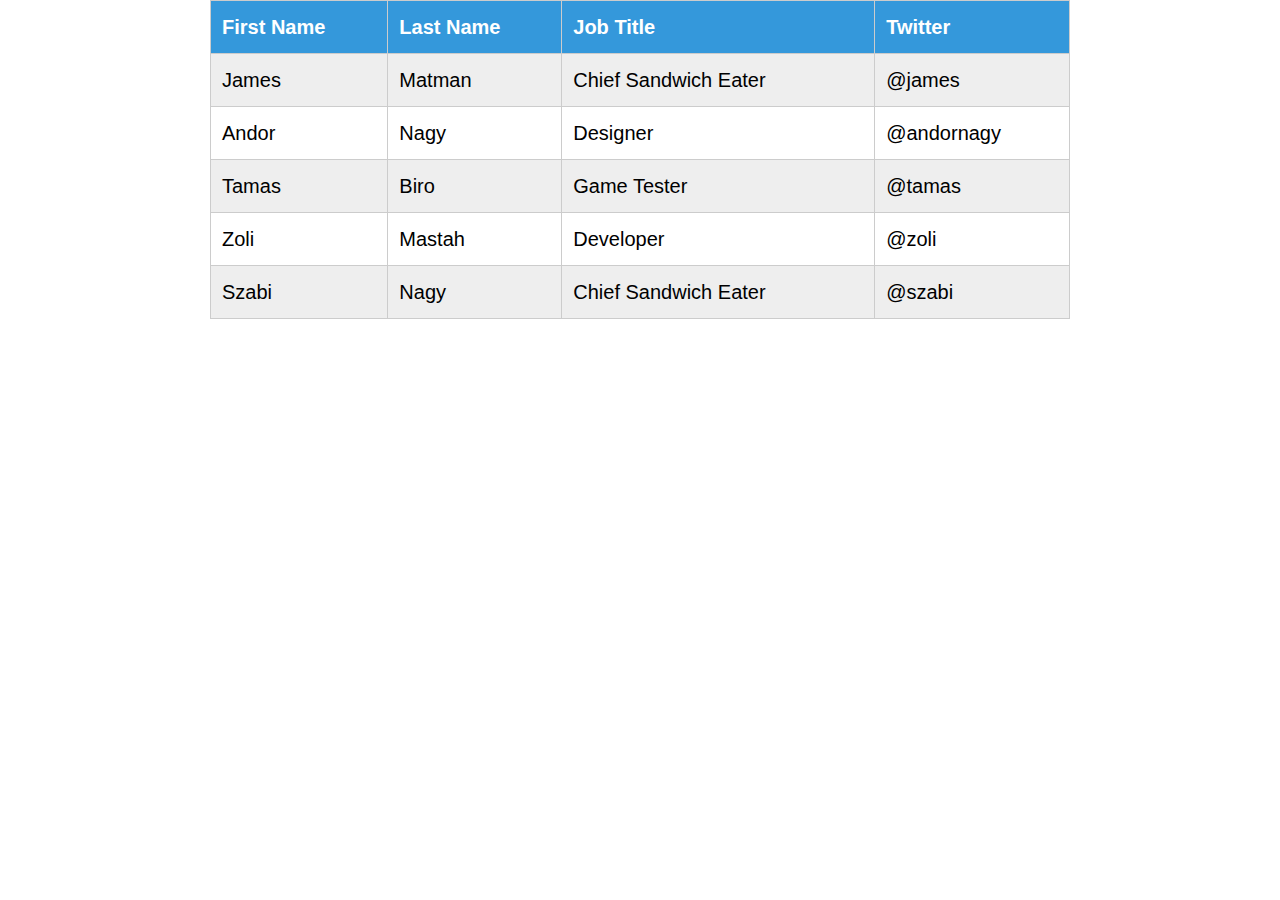
==== CSS Table/index.html @ db5da990 "Добавлена задача CSS Table." ====
<!DOCTYPE html>
<html lang="en">
<head>
    <meta charset="UTF-8">
    <title>Таблица</title>
    <link rel="stylesheet" type="text/css" href="css/normalize.css">
    <link rel="stylesheet" type="text/css" href="css/style.css">
</head>
<body>
<div class="main">
    <table class="employee-table">
        <thead>
        <tr>
            <th>First Name</th>
            <th>Last Name</th>
            <th>Job Title</th>
            <th>Twitter</th>
        </tr>
        </thead>
        <tbody>
        <tr>
            <td>James</td>
            <td>Matman</td>
            <td>Chief Sandwich Eater</td>
            <td>@james</td>
        </tr>
        <tr>
            <td>Andor</td>
            <td>Nagy</td>
            <td>Designer</td>
            <td>@andornagy</td>
        </tr>
        <tr>
            <td>Tamas</td>
            <td>Biro</td>
            <td>Game Tester</td>
            <td>@tamas</td>
        </tr>
        <tr>
            <td>Zoli</td>
            <td>Mastah</td>
            <td>Developer</td>
            <td>@zoli</td>
        </tr>
        <tr>
            <td>Szabi</td>
            <td>Nagy</td>
            <td>Chief Sandwich Eater</td>
            <td>@szabi</td>
        </tr>
        </tbody>
    </table>
</div>
</body>
</html>
---- CSS Table/css/style.css ----
.main {
    max-width: 860px;
    box-sizing: border-box;
    margin: 0 auto;
}

.employee-table {
    width: 100%;
    border-collapse: collapse;
    font-family: Arial, sans-serif;
    font-size: 20px;
    font-weight: normal;
    text-align: left;
    text-indent: 10px;
    line-height: 50px;
}

.employee-table th {
    background-color: #3498DB;
    border: 1px solid #CCCCCC;
    color: #FFFFFF;
}

.employee-table td {
    background-color: #EEEEEE;
    border: 1px solid #CCCCCC;
    color: #000000;
}

.employee-table tbody tr:nth-child(even) td {
    background-color: #FFFFFF;
}
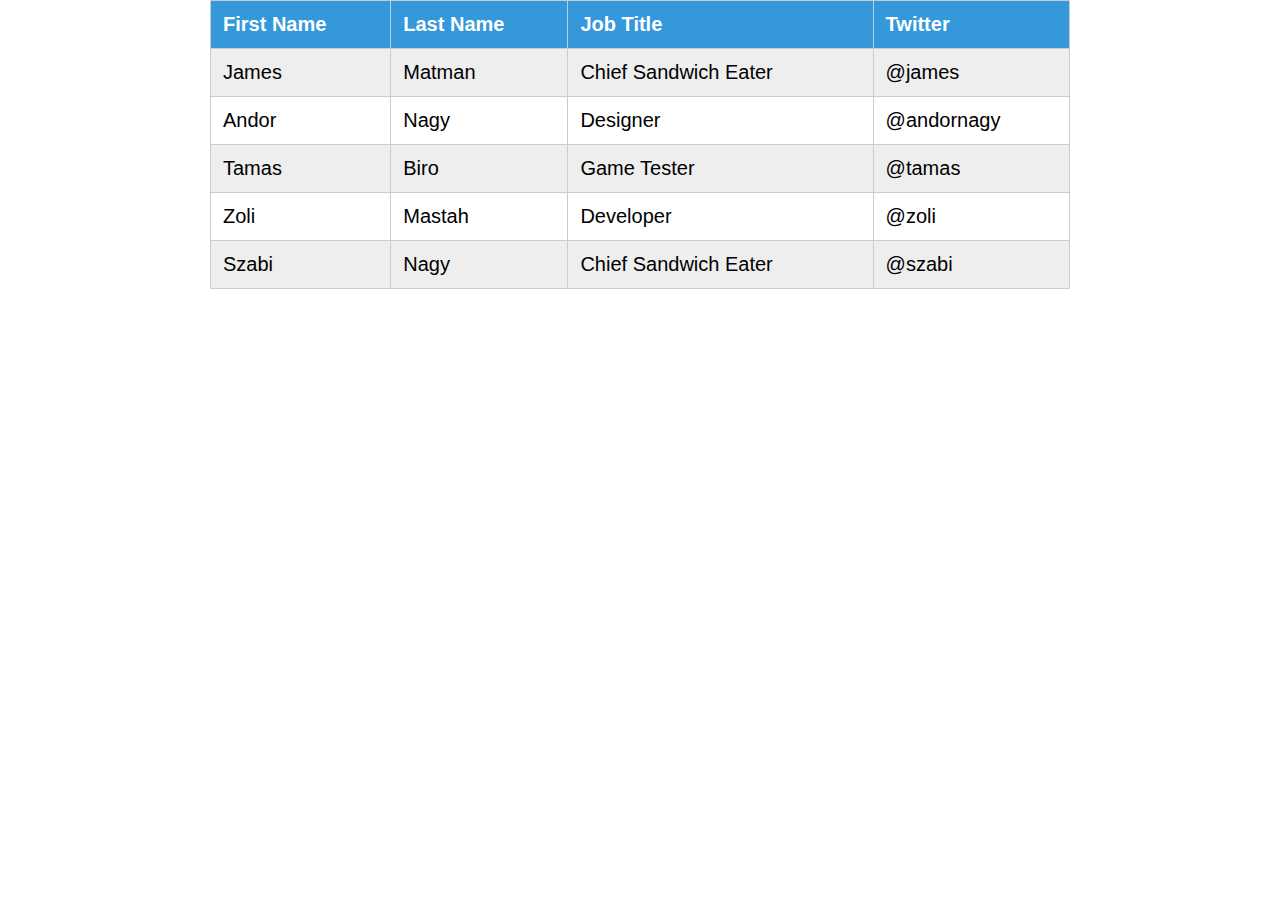
==== commit ea9bacb6: "Исправлена задача CSS Table." ====
--- a/CSS Table/index.html
+++ b/CSS Table/index.html
@@ -3,8 +3,8 @@
 <head>
     <meta charset="UTF-8">
     <title>Таблица</title>
-    <link rel="stylesheet" type="text/css" href="css/normalize.css">
-    <link rel="stylesheet" type="text/css" href="css/style.css">
+    <link rel="stylesheet" href="css/normalize.css">
+    <link rel="stylesheet" href="css/style.css">
 </head>
 <body>
 <div class="main">
--- a/CSS Table/css/style.css
+++ b/CSS Table/css/style.css
@@ -9,24 +9,23 @@
     border-collapse: collapse;
     font-family: Arial, sans-serif;
     font-size: 20px;
-    font-weight: normal;
     text-align: left;
-    text-indent: 10px;
-    line-height: 50px;
 }
 
 .employee-table th {
     background-color: #3498DB;
-    border: 1px solid #CCCCCC;
-    color: #FFFFFF;
+    border: 1px solid #CCC;
+    color: #FFF;
+    padding: 12px;
 }
 
 .employee-table td {
-    background-color: #EEEEEE;
-    border: 1px solid #CCCCCC;
-    color: #000000;
+    background-color: #EEE;
+    border: 1px solid #CCC;
+    color: #000;
+    padding: 12px;
 }
 
 .employee-table tbody tr:nth-child(even) td {
-    background-color: #FFFFFF;
+    background-color: #FFF;
 }